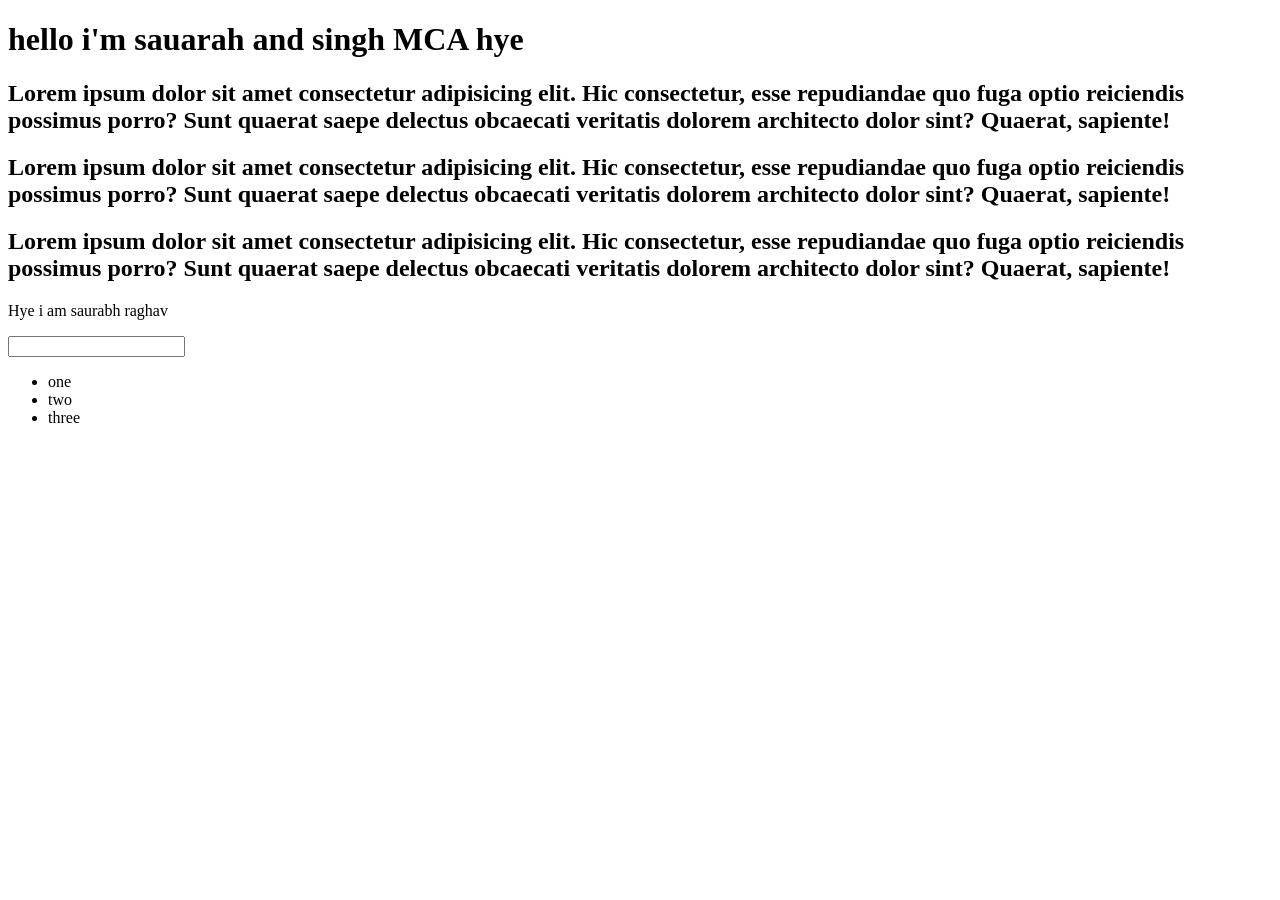
==== Chai aur Code/06_DOM.js/index.html @ 6eb93778 "DOM" ====
<!DOCTYPE html>
<html lang="en">
<head>
    <meta charset="UTF-8">
    <meta name="viewport" content="width=device-width, initial-scale=1.0">
    <title>DOM</title>
    <style>
       .body{
        background-color: black;
        color: aliceblue;
       }
      
       
    </style>
</head>
<body >
    <div>
        <h1 id="tital" class="handing">hello i'm sauarah<span style="display: nono;"> and singh MCA</span> hye</h1>
        <h2>Lorem ipsum dolor sit amet consectetur adipisicing elit. Hic consectetur, esse repudiandae quo fuga optio reiciendis possimus porro? Sunt quaerat saepe delectus obcaecati veritatis dolorem architecto dolor sint? Quaerat, sapiente!</h2>
        <h2>Lorem ipsum dolor sit amet consectetur adipisicing elit. Hic consectetur, esse repudiandae quo fuga optio reiciendis possimus porro? Sunt quaerat saepe delectus obcaecati veritatis dolorem architecto dolor sint? Quaerat, sapiente!</h2>
        <h2>Lorem ipsum dolor sit amet consectetur adipisicing elit. Hic consectetur, esse repudiandae quo fuga optio reiciendis possimus porro? Sunt quaerat saepe delectus obcaecati veritatis dolorem architecto dolor sint? Quaerat, sapiente!</h2>
        <p>Hye i am saurabh raghav</p>

        <input type="password" name=""id="">
        <ul>
            <li class="itme">one</li>
            <li class="itme">two</li>
            <li class="itme">three</li>
        </ul>
    </div>
    
</body>
</html>
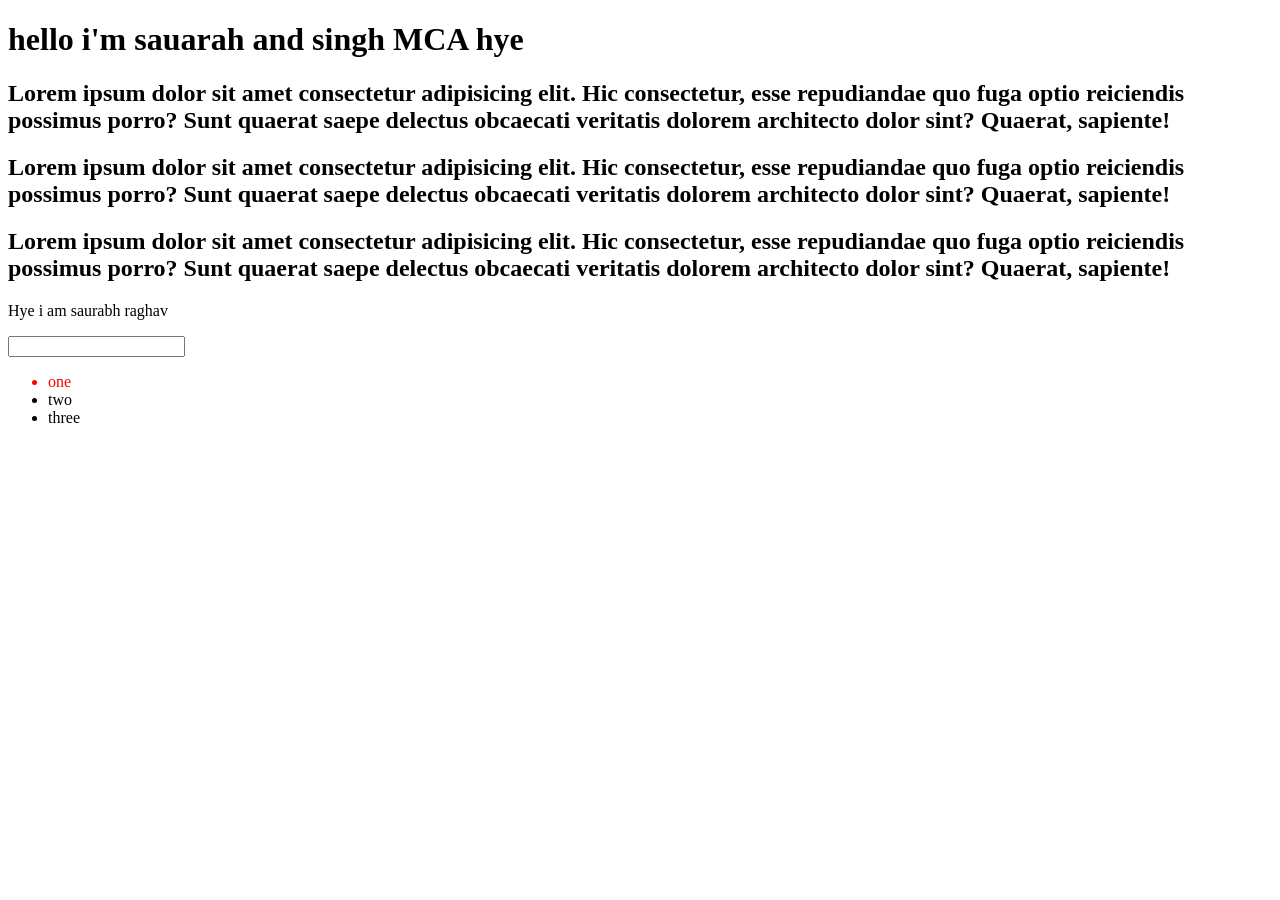
==== commit ef0a5500: "DOM" ====
--- a/Chai aur Code/06_DOM.js/index.html
+++ b/Chai aur Code/06_DOM.js/index.html
@@ -30,4 +30,22 @@
     </div>
     
 </body>
+<script>
+    const id =document.querySelector('id')
+    const num=document.querySelectorAll('li')
+    console.log(num)
+    const arr=Array.from(num)
+    arr[0].style.color='red';
+    console.log(typeof(arr))
+    console.log(arr)
+    console.log(id)
+
+    const tital=document.getElementById('tital')
+    console.log(tital)
+   
+    tital.classList.replace('hading', 'test');
+
+    console.log(tital);
+    
+</script>
 </html>
